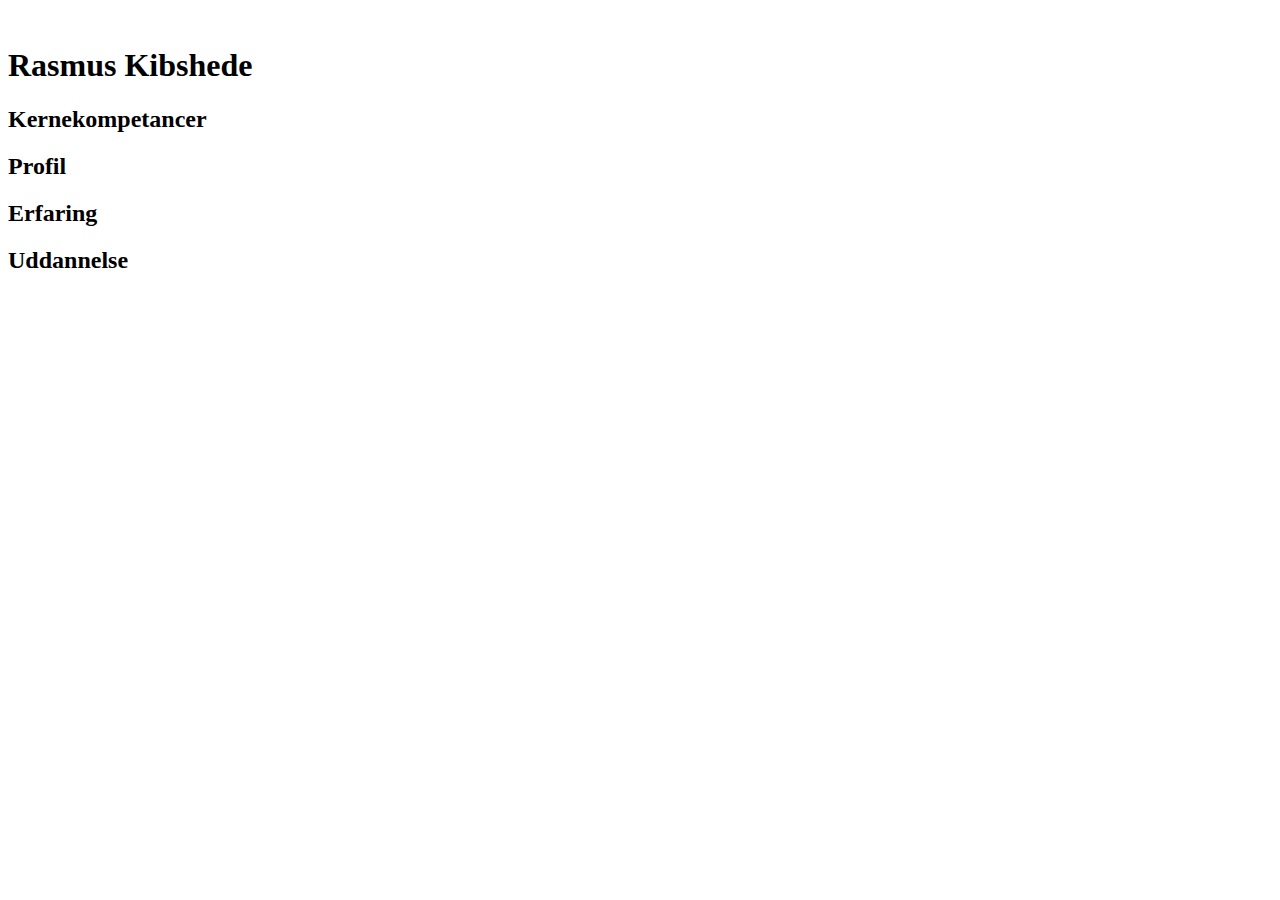
==== src/main/resources/rasmus.html @ c22722db "css files added" ====
<!DOCTYPE html>
<html lang="en">
<head>
    <meta charset="UTF-8">
    <title>Rasmus' Portfolie</title>
</head>
<body>

<div id="wrapper">

    <!--
    <header>
        <nav>
            <ol>Forside</ol>
            <ol>Michalas portfolie</ol>
        </nav>
    </header>
-->
    
    <div id="content">

        <img src="">

        <h1>Rasmus Kibshede</h1>

        <div>
            <h2>Kernekompetancer</h2>
        </div>


        <div>
            <h2>Profil</h2>
        </div>


        <div>
            <h2>Erfaring</h2>
        </div>


        <div>
            <h2>Uddannelse</h2>
        </div>


    </div>


    <footer>
        <!-- indsæt footer -->
    </footer>
</div>


</body>
</html>
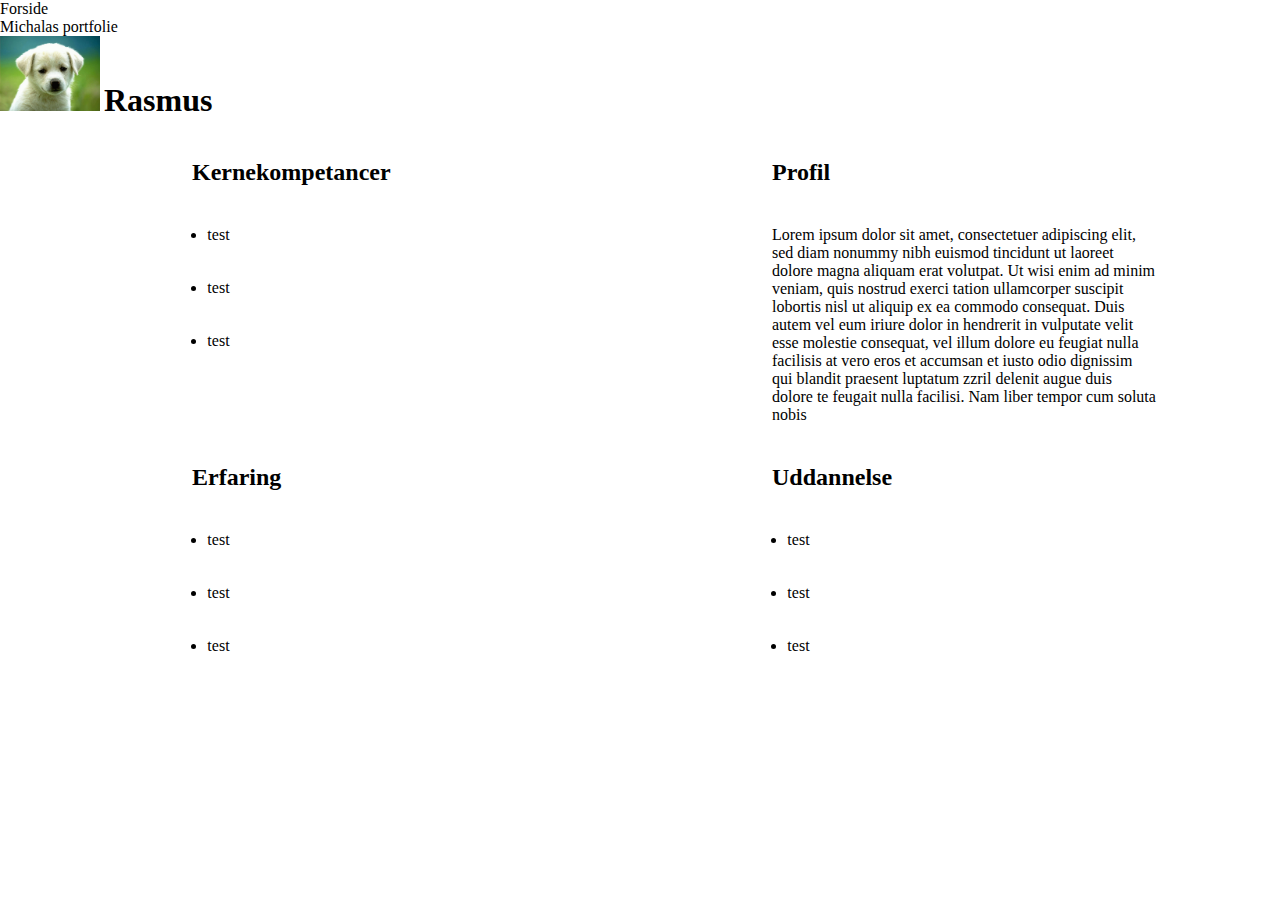
==== commit 60999998: "Rasmus portfolie" ====
--- a/src/main/resources/rasmus.html
+++ b/src/main/resources/rasmus.html
@@ -3,46 +3,72 @@
 <head>
     <meta charset="UTF-8">
     <title>Rasmus' Portfolie</title>
+    <link rel="stylesheet" href="CSS_Rasmus.css">
 </head>
 <body>
 
 <div id="wrapper">
 
-    <!--
     <header>
+
         <nav>
             <ol>Forside</ol>
             <ol>Michalas portfolie</ol>
         </nav>
+
+
+        <img src="img.png"/>
+        <h1>Rasmus</h1>
+
     </header>
--->
-    
+
+
     <div id="content">
 
-        <img src="">
+        <section>
+            <div>
+                <h2>Kernekompetancer</h2>
 
-        <h1>Rasmus Kibshede</h1>
+                <ul>
+                    <li>test</li>
+                    <li>test</li>
+                    <li>test</li>
+                </ul>
+            </div>
 
-        <div>
-            <h2>Kernekompetancer</h2>
-        </div>
+            <div>
+                <h2>Profil</h2>
+                <p>Lorem ipsum dolor sit amet, consectetuer adipiscing elit, sed diam nonummy nibh euismod tincidunt ut
+                    laoreet dolore magna aliquam erat volutpat. Ut wisi enim ad minim veniam, quis nostrud exerci tation
+                    ullamcorper suscipit lobortis nisl ut aliquip ex ea commodo consequat. Duis autem vel eum iriure
+                    dolor in hendrerit in vulputate velit esse molestie consequat, vel illum dolore eu feugiat nulla
+                    facilisis at vero eros et accumsan et iusto odio dignissim qui blandit praesent luptatum zzril
+                    delenit augue duis dolore te feugait nulla facilisi. Nam liber tempor cum soluta nobis</p>
+            </div>
+        </section>
 
 
-        <div>
-            <h2>Profil</h2>
-        </div>
+        <section>
+            <div>
+                <h2>Erfaring</h2>
 
+                <ul>
+                    <li>test</li>
+                    <li>test</li>
+                    <li>test</li>
+                </ul>
+            </div>
 
-        <div>
-            <h2>Erfaring</h2>
-        </div>
+            <div>
+                <h2>Uddannelse</h2>
 
-
-        <div>
-            <h2>Uddannelse</h2>
-        </div>
-
-
+                <ul>
+                    <li>test</li>
+                    <li>test</li>
+                    <li>test</li>
+                </ul>
+            </div>
+        </section>
     </div>
 
 
--- a/src/main/resources/CSS_Rasmus.css
+++ b/src/main/resources/CSS_Rasmus.css
@@ -0,0 +1,49 @@
+*{
+    margin:0;
+    padding:0;
+}
+
+.clearfix {
+    content: "";
+    display: table;
+    clear: both;
+}
+
+header{
+    width: 100%;
+    display: inline-block;
+}
+
+header h1{
+    width: 50%;
+    display: inline-block;
+}
+
+header img{
+    width: 100px;
+}
+
+section{
+    width: 100%;
+}
+
+section h2{
+    margin: 40px 0px;
+}
+
+section div{
+    width: 30%;
+    display: inline-table;
+    padding-left: 15%;
+}
+
+section ul{
+    padding-left: 4%;
+}
+
+section ul li{
+    margin-top: 35px;
+}
+
+
+
